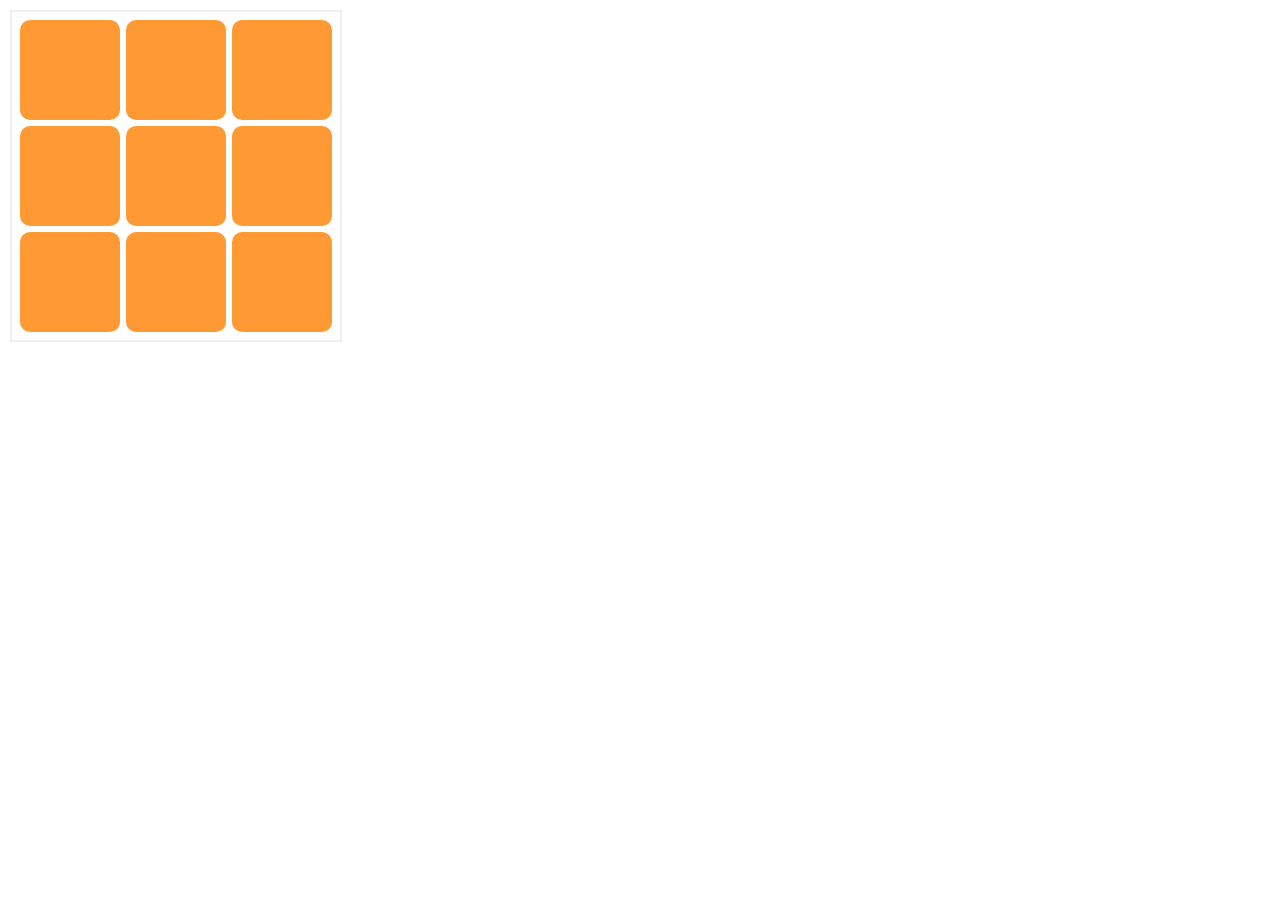
==== index.html @ fbcfbd16 "Task1" ====
<!DOCTYPE html>
<html lang="en">
<head>
	<meta charset="UTF-8">
	<meta http-equiv="X-UA-Compatible" content="IE=8" />
	<title>九宫格</title>
	<!-- <link type="text/css" rel="stylesheet" href="F:\sublime\jiugongge\style.css"> -->
	<style type="text/css">
		body{
			margin:0px;
			padding: 0px;
		}
		.wrap{
			width:100%;
			height:100%;
		}
		.box{
			width: 318px;
			height: 318px;
			border: 2px solid #F0F0F0;
			margin: 10px 10px;
			padding: 5px;
			position: absolute;
		}
		.div{
			width: 100px;
			height: 100px;
			margin: 3px;
			border-radius: 10px;
			background-color: #FF9933;
			float: left;
		}
	</style>
</head>
<body>
	<div class="wrap">
		<div class="box">
			<div class="div"></div>
			<div class="div"></div>
			<div class="div"></div>
			<div class="div"></div>
			<div class="div"></div>
			<div class="div"></div>
			<div class="div"></div>
			<div class="div"></div>
			<div class="div"></div>
		</div>
		</table>
	</div>
</body>
</html>
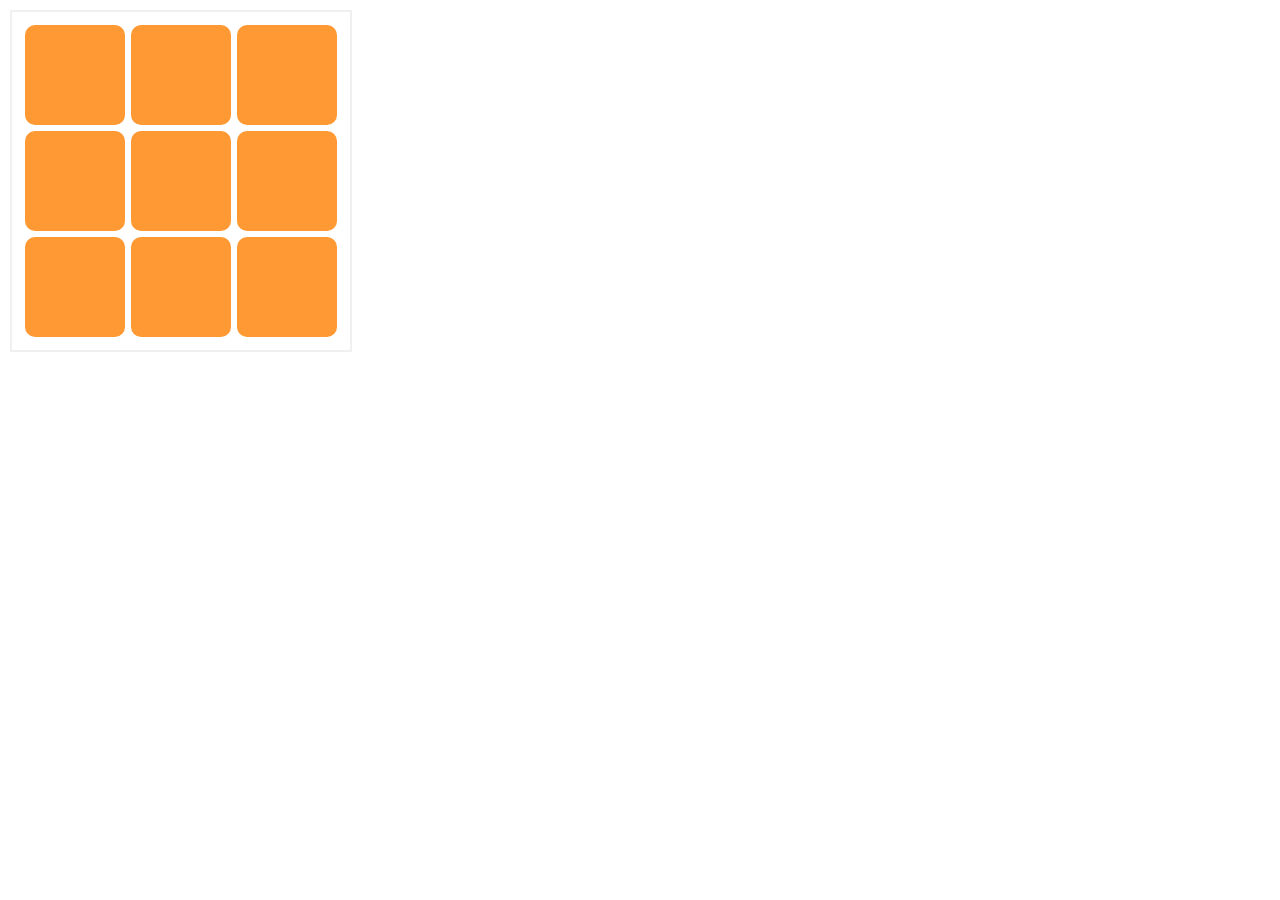
==== commit 3fed4017: "Task1" ====
--- a/index.html
+++ b/index.html
@@ -4,33 +4,7 @@
 	<meta charset="UTF-8">
 	<meta http-equiv="X-UA-Compatible" content="IE=8" />
 	<title>九宫格</title>
-	<!-- <link type="text/css" rel="stylesheet" href="F:\sublime\jiugongge\style.css"> -->
-	<style type="text/css">
-		body{
-			margin:0px;
-			padding: 0px;
-		}
-		.wrap{
-			width:100%;
-			height:100%;
-		}
-		.box{
-			width: 318px;
-			height: 318px;
-			border: 2px solid #F0F0F0;
-			margin: 10px 10px;
-			padding: 5px;
-			position: absolute;
-		}
-		.div{
-			width: 100px;
-			height: 100px;
-			margin: 3px;
-			border-radius: 10px;
-			background-color: #FF9933;
-			float: left;
-		}
-	</style>
+	 <link type="text/css" rel="stylesheet" href="style.css">
 </head>
 <body>
 	<div class="wrap">
--- a/style.css
+++ b/style.css
@@ -0,0 +1,26 @@
+body{
+    margin:0px;
+    padding: 0px;
+}
+.wrap{
+    width:100%;
+    height:100%;
+}
+.box{
+    width: 318px;
+    height: 318px;
+    border: 2px solid #F0F0F0;
+    margin: 10px 10px;
+    padding: 10px;
+    position: absolute;
+}
+.div{
+    width: 100px;
+    height: 100px;
+    margin: 3px;
+    border-radius: 10px;
+    background-color: #FF9933;
+    float: left;
+}
+
+/*��ʽ��*/